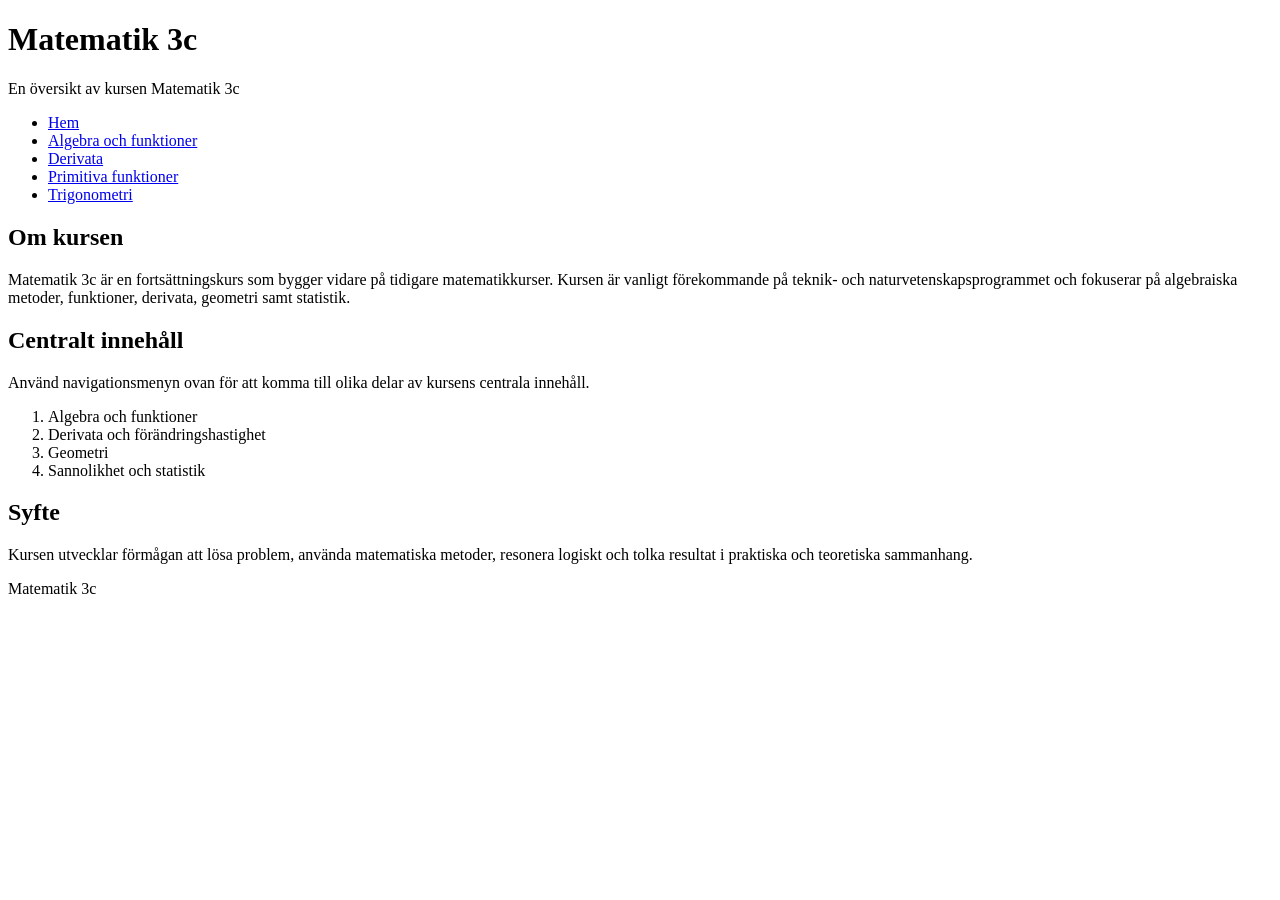
==== index.html @ 7ff493d4 "simpel mall för resten av projektet. lägger möjligtvis till mer sidor ifall det krävs." ====
<!doctype html>
<html lang="sv">
  <head>
    <meta charset="UTF-8" />
    <meta name="viewport" content="width=device-width, initial-scale=1.0" />
    <title>Matematik 3c</title>
  </head>
  <body>
    <header>
      <h1>Matematik 3c</h1>
      <p>En översikt av kursen Matematik 3c</p>
    </header>

    <nav>
      <ul>
        <li><a href="index.html">Hem</a></li>
        <li><a href="algebra.html">Algebra och funktioner</a></li>
        <li><a href="derivata.html">Derivata</a></li>
        <li><a href="primitivafunktioner.html">Primitiva funktioner</a></li>
        <li><a href="trigonometri.html">Trigonometri</a></li>
      </ul>
    </nav>

    <main>
      <section>
        <h2>Om kursen</h2>
        <p>
          Matematik 3c är en fortsättningskurs som bygger vidare på tidigare
          matematikkurser. Kursen är vanligt förekommande på teknik- och
          naturvetenskapsprogrammet och fokuserar på algebraiska metoder,
          funktioner, derivata, geometri samt statistik.
        </p>
      </section>

      <section>
        <h2>Centralt innehåll</h2>
        <p>
          Använd navigationsmenyn ovan för att komma till olika delar av kursens
          centrala innehåll.
        </p>
        <ol>
          <li>Algebra och funktioner</li>
          <li>Derivata och förändringshastighet</li>
          <li>Geometri</li>
          <li>Sannolikhet och statistik</li>
        </ol>
      </section>

      <section>
        <h2>Syfte</h2>
        <p>
          Kursen utvecklar förmågan att lösa problem, använda matematiska
          metoder, resonera logiskt och tolka resultat i praktiska och
          teoretiska sammanhang.
        </p>
      </section>
    </main>

    <footer>
      <p>Matematik 3c</p>
    </footer>
  </body>
</html>
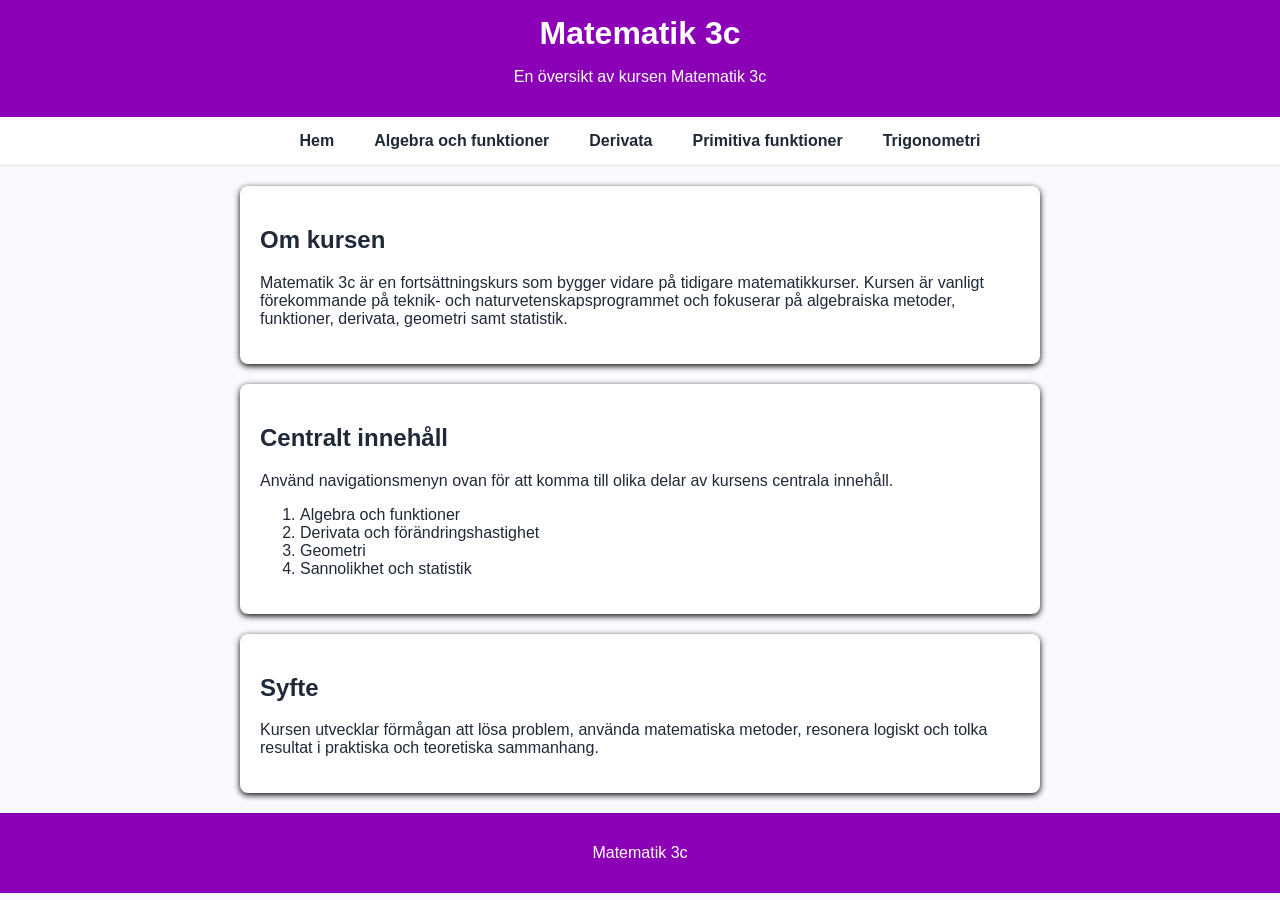
==== commit cf27ebc9: "jalla då" ====
--- a/index.html
+++ b/index.html
@@ -4,6 +4,7 @@
     <meta charset="UTF-8" />
     <meta name="viewport" content="width=device-width, initial-scale=1.0" />
     <title>Matematik 3c</title>
+    <link rel="stylesheet" href="style.css" />
   </head>
   <body>
     <header>
--- a/style.css
+++ b/style.css
@@ -0,0 +1,76 @@
+
+body {
+  margin: 0;
+  font-family: Arial, Helvetica, sans-serif;
+  background-color: #f8faff;
+  color: #1f2937;
+}
+
+header {
+  background-color: #8b00b6;
+  color: white;
+  padding: 15px;
+  text-align: center;
+}
+
+h1 {
+  margin: 0;
+}
+
+nav {
+  background-color: white;
+  border-bottom: 1px solid #e5e7eb;
+}
+
+nav ul {
+  list-style: none;
+  margin: 0;
+  padding: 0;
+  display: flex;
+  justify-content: center;
+}
+
+nav li {
+  margin: 0;
+}
+
+nav a {
+  display: block;
+  padding: 15px 20px;
+  text-decoration: none;
+  color: #1f2937;
+  font-weight: bold;
+}
+
+nav a:hover {
+  background-color: #e0e7ff;
+  color: #2563eb;
+}
+
+main {
+  max-width: 800px;
+  margin: 20px auto;
+  padding: 0 15px;
+}
+
+section {
+  background-color: white;
+  padding: 20px;
+  margin-bottom: 20px;
+  border-radius: 8px;
+  box-shadow: 0 2px 6px black;
+}
+
+footer {
+  text-align: center;
+  padding: 15px;
+  background-color: #8b00b6;
+  color: white;
+  margin-top: 20px;
+}
+
+.navbar-centered {
+  display: flex;
+  justify-content: center;
+  align-items: center;
+}
